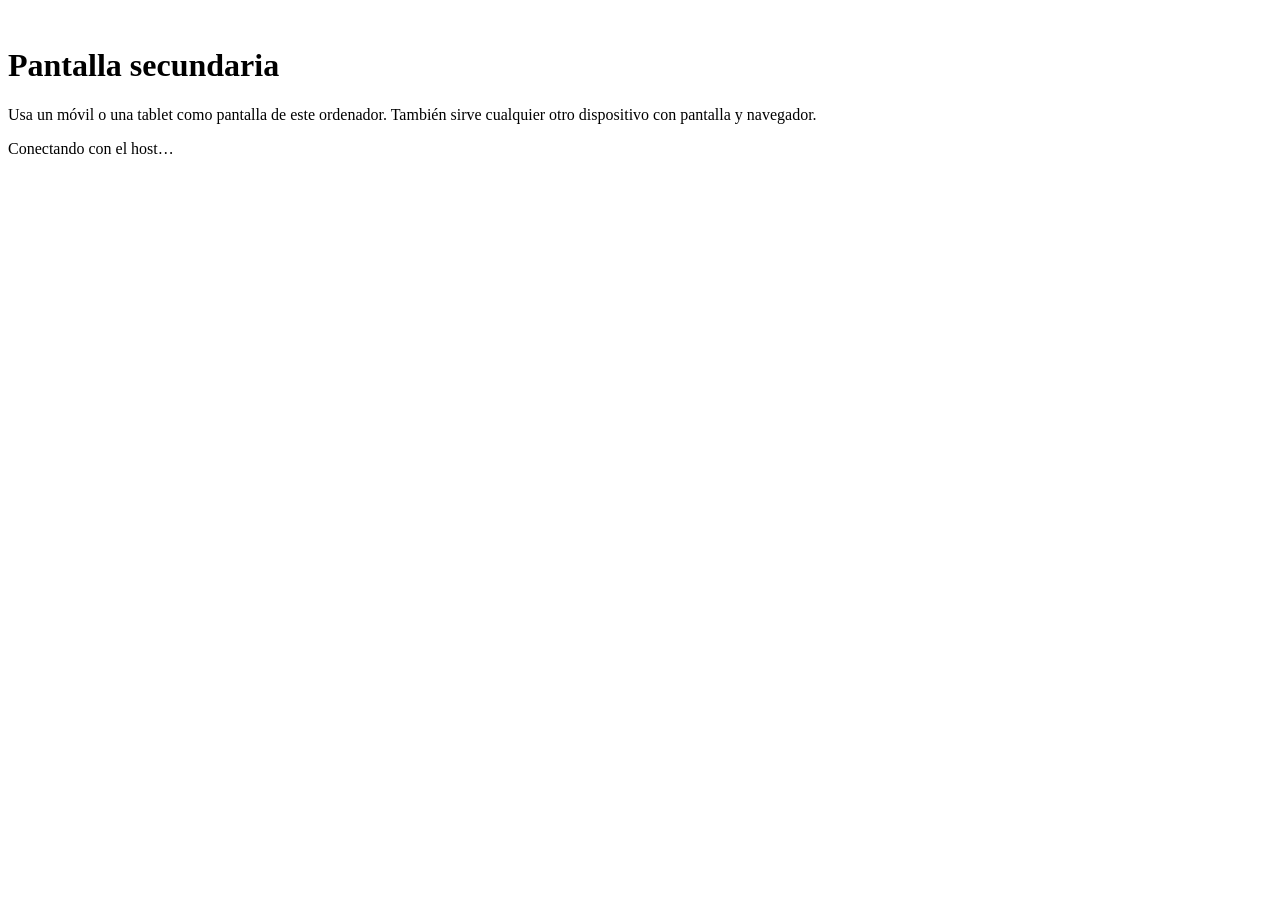
==== web/panel.html @ c370b42c "Panel de control en el ordenador, emparejamiento por QR y seguridad Panel (web/panel.*, solo desde e" ====
<!doctype html>
<html lang="es">
<head>
  <meta charset="utf-8">
  <meta name="viewport" content="width=device-width, initial-scale=1">
  <title>Pantalla secundaria</title>
  <link rel="icon" href="/icon.svg" type="image/svg+xml">
  <link rel="stylesheet" href="/panel.css">
</head>
<body>
  <header class="top">
    <div class="brand">
      <img src="/icon.svg" alt="">
      <div>
        <h1>Pantalla secundaria</h1>
        <p>Usa un móvil o una tablet como pantalla de este ordenador. También sirve cualquier otro dispositivo con pantalla y navegador.</p>
      </div>
    </div>
    <div class="top-right">
      <div id="status" class="pill" data-kind="wait">
        <span class="dot"></span><span id="status-text">Conectando con el host…</span>
      </div>
      <button type="button" id="btn-off" class="btn danger power" hidden>
        <svg viewBox="0 0 24 24" aria-hidden="true"><path d="M12 3v8"/><path d="M6.3 6.8a8 8 0 1 0 11.4 0"/></svg>
        <span>Apagar</span>
      </button>
    </div>
  </header>

  <!-- Apagada: solo el botón de encendido -->
  <section id="power-screen" class="power-screen" hidden>
    <button type="button" id="btn-on" class="power-btn" aria-describedby="power-sub">
      <svg viewBox="0 0 24 24" aria-hidden="true"><path d="M12 3v8"/><path d="M6.3 6.8a8 8 0 1 0 11.4 0"/></svg>
      <span class="sr-only">Encender</span>
    </button>
    <h2 id="power-title">Encender</h2>
    <p class="power-sub">
      <svg viewBox="0 0 24 24" aria-hidden="true"><path d="M2.5 9a14 14 0 0 1 19 0"/><path d="M5.5 12.5a9.5 9.5 0 0 1 13 0"/><path d="M8.7 16a5 5 0 0 1 6.6 0"/><circle cx="12" cy="19.4" r="1.2"/></svg>
      <span id="power-sub">Empareja el dispositivo de forma inalámbrica</span>
    </p>
    <p id="power-summary" class="power-summary"></p>

    <div class="or" aria-hidden="true">o</div>
    <button type="button" class="alt-connect" disabled aria-describedby="cable-note">
      <svg viewBox="0 0 24 24" aria-hidden="true"><path d="M9 2v5M15 2v5"/><path d="M7 7h10v4a5 5 0 0 1-10 0z"/><path d="M12 16v6"/></svg>
      <span><strong>Conectar por cable <span class="badge">Próximamente</span></strong>
        <small id="cable-note">Por USB: sin depender de ninguna red y con la mínima latencia</small></span>
    </button>
  </section>

  <main class="layout" id="main" hidden>
    <!-- 1. Conectar -->
    <section class="card" aria-labelledby="h-connect">
      <h2 id="h-connect"><span class="step">1</span>Conectar un dispositivo</h2>

      <div class="seg" id="network" role="radiogroup" aria-label="Red">
        <button type="button" role="radio" data-value="local">
          <strong>Red del ordenador</strong><small>La Wi-Fi o el cable a los que ya está conectado</small>
        </button>
        <button type="button" role="radio" data-value="own">
          <strong>Red propia</strong><small>El ordenador crea su propia Wi-Fi, sin router</small>
        </button>
      </div>

      <div id="net-apply" class="apply-row" hidden>
        <span id="net-apply-text"></span>
        <button type="button" class="btn small" id="net-cancel">Cancelar</button>
        <button type="button" class="btn small primary" id="net-apply-btn">Aplicar</button>
      </div>

      <p id="net-warning" class="note warn" hidden></p>

      <div class="qrs">
        <figure id="qr-wifi-box" hidden>
          <img id="qr-wifi" alt="Código QR para unirse a la red Wi-Fi" width="190" height="190">
          <figcaption><b>Paso 1.</b> Escanéalo con la cámara para unirte a la red <span id="qr-ssid"></span></figcaption>
        </figure>
        <figure id="qr-url-box">
          <img id="qr-url" alt="Código QR para abrir la pantalla" width="190" height="190">
          <figcaption id="qr-url-caption"></figcaption>
        </figure>
        <div id="qr-empty" class="qr-empty" hidden>Esperando a que haya red…</div>
      </div>

      <dl class="kv" id="net-kv"></dl>

      <details class="help">
        <summary>¿Primera vez con este dispositivo?</summary>
        <p>El navegador avisará de que la conexión no es privada: toca <b>Configuración avanzada → Acceder</b>.
          Para no volver a verlo, instala el certificado del ordenador desde <a id="setup-link" href="#" target="_blank" rel="noopener"></a>:</p>
        <ul>
          <li><b>Android:</b> Ajustes → Seguridad → Más ajustes de seguridad → Instalar desde almacenamiento → Certificado de CA.</li>
          <li><b>iPad / iPhone:</b> Ajustes → Perfil descargado → Instalar; después General → Información → Ajustes de confianza de certificados.</li>
        </ul>
        <p>Si el dispositivo tenía el certificado de una versión anterior («Pantalla PoC CA…»), bórralo: la página de instalación explica cómo.</p>
        <p>Huella del certificado, para comprobarla en el dispositivo:<br><code id="ca-fp" class="fp">—</code></p>
      </details>
    </section>

    <!-- 2. Pantalla -->
    <section class="card" aria-labelledby="h-display">
      <h2 id="h-display"><span class="step">2</span>Pantalla</h2>

      <div class="seg" data-pref="mode" role="radiogroup" aria-label="Modo">
        <button type="button" role="radio" data-value="extend">
          <strong>Pantalla adicional</strong><small>Amplía el escritorio</small>
        </button>
        <button type="button" role="radio" data-value="mirror">
          <strong>Espejo</strong><small>Muestra lo mismo que un monitor</small>
        </button>
      </div>

      <div id="extend-opts">
        <p class="label">¿Dónde tienes el dispositivo respecto a este ordenador?</p>
        <div class="side-picker" data-pref="side" role="radiogroup" aria-label="Posición del dispositivo">
          <button type="button" role="radio" data-value="top" class="s-top">Encima</button>
          <button type="button" role="radio" data-value="left" class="s-left">Izquierda</button>
          <div class="s-center" aria-hidden="true"><div class="laptop"><div></div></div><span>Este ordenador</span></div>
          <button type="button" role="radio" data-value="right" class="s-right">Derecha</button>
          <button type="button" role="radio" data-value="bottom" class="s-bottom">Debajo</button>
        </div>
        <p class="hint">El ratón pasará de una pantalla a otra por ese lado.</p>
        <p id="vdd-missing" class="note warn" hidden>Para la pantalla adicional hace falta el driver Parsec VDD
          (<a href="https://builds.parsec.app/vdd/parsec-vdd-0.41.0.0.exe" target="_blank" rel="noopener">descargar</a>).
          Mientras tanto se usará el modo espejo.</p>
      </div>

      <div id="mirror-opts" hidden>
        <label class="field">Monitor que se duplica
          <select data-pref="monitor" id="monitor"></select>
        </label>
      </div>

      <div class="switch-row">
        <div>
          <strong>Pantalla completa en el dispositivo</strong>
          <small>Oculta las barras del navegador. El dispositivo pedirá un toque para activarla.</small>
        </div>
        <label class="switch"><input type="checkbox" data-pref="fullscreen" aria-label="Pantalla completa"><span></span></label>
      </div>

      <h3>Otros ajustes</h3>
      <div class="fields">
        <label class="field">Fotogramas
          <select data-pref="fps">
            <option value="0">Automático</option>
            <option value="30">30 fps</option>
            <option value="60">60 fps</option>
            <option value="90">90 fps</option>
            <option value="120">120 fps</option>
          </select>
        </label>
        <label class="field">Calidad
          <select data-pref="bitrate">
            <option value="10">Ahorro · 10 Mbps</option>
            <option value="20">Normal · 20 Mbps</option>
            <option value="35">Alta · 35 Mbps</option>
            <option value="50">Máxima · 50 Mbps</option>
          </select>
        </label>
        <label class="field">Resolución
          <select data-pref="scale">
            <option value="1">La del dispositivo</option>
            <option value="0.75">75 % · texto más grande</option>
            <option value="0.5">50 % · texto mucho más grande</option>
          </select>
        </label>
      </div>

      <div class="switch-row">
        <div>
          <strong>Estadísticas en el dispositivo</strong>
          <small>Fotogramas y latencias encima de la imagen</small>
        </div>
        <label class="switch"><input type="checkbox" data-pref="stats" aria-label="Estadísticas en el dispositivo"><span></span></label>
      </div>
      <div class="switch-row">
        <div>
          <strong>Medir latencia total</strong>
          <small>Necesita la sonda visible en la pantalla que se envía al dispositivo</small>
        </div>
        <div class="inline">
          <button type="button" class="btn small" data-action="openProbe">Abrir sonda</button>
          <label class="switch"><input type="checkbox" data-pref="measure" aria-label="Medir latencia total"><span></span></label>
        </div>
      </div>
    </section>

    <!-- Información -->
    <section class="card wide" aria-labelledby="h-info">
      <h2 id="h-info">Información de la conexión</h2>
      <div id="no-device" class="empty">Ningún dispositivo conectado. Escanea el código QR con el móvil o la tablet.</div>
      <div id="device-info" hidden>
        <div class="tiles">
          <div class="tile" id="t-e2e"><span>Latencia total</span><b>—</b><small></small></div>
          <div class="tile" id="t-net"><span>Red</span><b>—</b><small></small></div>
          <div class="tile" id="t-rtt"><span>Ida y vuelta</span><b>—</b><small></small></div>
          <div class="tile" id="t-dec"><span>Decodificación</span><b>—</b><small></small></div>
          <div class="tile" id="t-enc"><span>Captura → codificado</span><b>—</b><small></small></div>
          <div class="tile" id="t-fps"><span>Fotogramas</span><b>—</b><small></small></div>
          <div class="tile" id="t-mbps"><span>Velocidad</span><b>—</b><small></small></div>
          <div class="tile" id="t-drop"><span>Descartados</span><b>—</b><small></small></div>
        </div>
        <dl class="kv cols" id="info-kv"></dl>
        <div id="exact-box" class="note" hidden>
          <span id="exact-text"></span>
          <button type="button" class="btn small primary" data-action="registerResolution">Registrar resolución exacta</button>
        </div>
      </div>
      <div class="actions">
        <span class="code">Código de emparejamiento: <b id="code">—</b></span>
        <span class="spacer"></span>
        <button type="button" class="btn" data-action="newCode">Cambiar código</button>
        <button type="button" class="btn danger" data-action="disconnect" id="btn-disconnect">Desconectar dispositivo</button>
      </div>
    </section>
  </main>

  <div id="toast" role="status" hidden></div>
  <script type="module" src="/panel.js"></script>
</body>
</html>
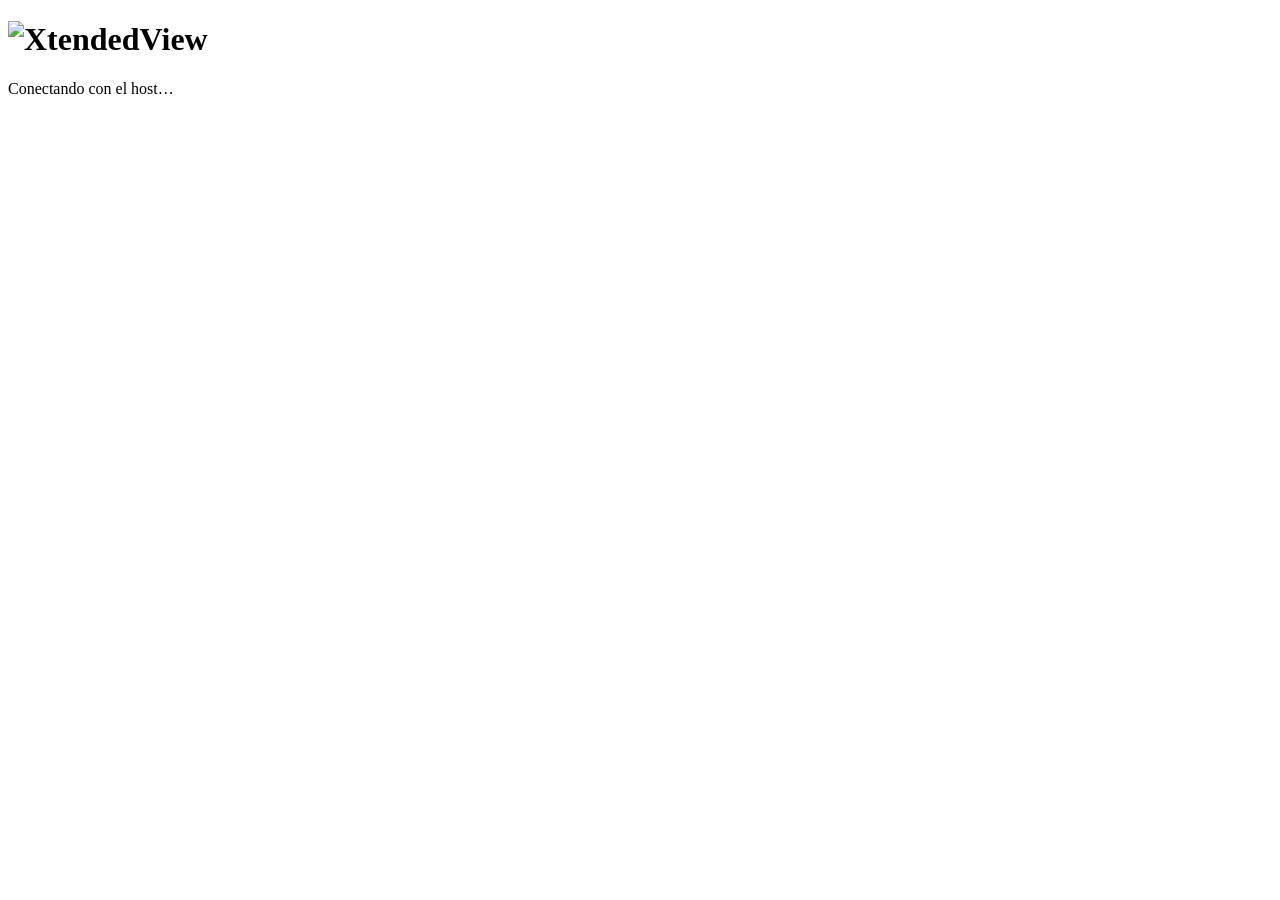
==== commit 2951dcab: "XtendedView: varios dispositivos, aceptar conexiones, cable USB e icono Nombre e imagen: - El proyec" ====
--- a/web/panel.html
+++ b/web/panel.html
@@ -3,19 +3,19 @@
 <head>
   <meta charset="utf-8">
   <meta name="viewport" content="width=device-width, initial-scale=1">
-  <title>Pantalla secundaria</title>
-  <link rel="icon" href="/icon.svg" type="image/svg+xml">
+  <title>XtendedView</title>
+  <link rel="icon" href="/favicon.ico" sizes="any">
+  <link rel="icon" href="/icon-192.png" type="image/png" sizes="192x192">
   <link rel="stylesheet" href="/panel.css">
 </head>
 <body>
   <header class="top">
-    <div class="brand">
-      <img src="/icon.svg" alt="">
-      <div>
-        <h1>Pantalla secundaria</h1>
-        <p>Usa un móvil o una tablet como pantalla de este ordenador. También sirve cualquier otro dispositivo con pantalla y navegador.</p>
-      </div>
-    </div>
+    <h1 class="brand">
+      <picture>
+        <source srcset="/logo-tema-oscuro.png" media="(prefers-color-scheme: dark)">
+        <img src="/logo-tema-claro.png" alt="XtendedView">
+      </picture>
+    </h1>
     <div class="top-right">
       <div id="status" class="pill" data-kind="wait">
         <span class="dot"></span><span id="status-text">Conectando con el host…</span>
@@ -27,194 +27,238 @@
     </div>
   </header>
 
-  <!-- Apagada: solo el botón de encendido -->
+  <!-- Apagada: se elige cómo conectar y eso la enciende -->
   <section id="power-screen" class="power-screen" hidden>
-    <button type="button" id="btn-on" class="power-btn" aria-describedby="power-sub">
-      <svg viewBox="0 0 24 24" aria-hidden="true"><path d="M12 3v8"/><path d="M6.3 6.8a8 8 0 1 0 11.4 0"/></svg>
-      <span class="sr-only">Encender</span>
-    </button>
-    <h2 id="power-title">Encender</h2>
-    <p class="power-sub">
-      <svg viewBox="0 0 24 24" aria-hidden="true"><path d="M2.5 9a14 14 0 0 1 19 0"/><path d="M5.5 12.5a9.5 9.5 0 0 1 13 0"/><path d="M8.7 16a5 5 0 0 1 6.6 0"/><circle cx="12" cy="19.4" r="1.2"/></svg>
-      <span id="power-sub">Empareja el dispositivo de forma inalámbrica</span>
-    </p>
+    <h2 class="start-title">¿Cómo quieres conectar el dispositivo?</h2>
+    <p class="start-sub">Elige una opción para empezar. Podrás cambiarla después desde el panel.</p>
+    <div class="connect-options" role="group" aria-label="Formas de conectar">
+      <button type="button" class="connect-card" data-network="local">
+        <span class="last-tag" hidden>Última vez</span>
+        <svg viewBox="0 0 24 24" aria-hidden="true"><path d="M2.5 9a14 14 0 0 1 19 0"/><path d="M5.5 12.5a9.5 9.5 0 0 1 13 0"/><path d="M8.7 16a5 5 0 0 1 6.6 0"/><circle class="dot" cx="12" cy="19.4" r="1.2"/></svg>
+        <strong>Red del ordenador</strong>
+        <small data-text="La Wi-Fi o la red a la que ya está conectado este ordenador">La Wi-Fi o la red a la que ya está conectado este ordenador</small>
+      </button>
+      <button type="button" class="connect-card" data-network="own">
+        <span class="last-tag" hidden>Última vez</span>
+        <svg viewBox="0 0 24 24" aria-hidden="true"><circle class="dot" cx="12" cy="12" r="2"/><path d="M8.5 15.5a5 5 0 0 1 0-7"/><path d="M15.5 8.5a5 5 0 0 1 0 7"/><path d="M5.6 18.4a9 9 0 0 1 0-12.8"/><path d="M18.4 5.6a9 9 0 0 1 0 12.8"/></svg>
+        <strong>Red propia</strong>
+        <small data-text="El ordenador crea su propia Wi-Fi, sin router ni internet">El ordenador crea su propia Wi-Fi, sin router ni internet</small>
+      </button>
+      <button type="button" class="connect-card" data-network="cable">
+        <span class="last-tag" hidden>Última vez</span>
+        <svg viewBox="0 0 24 24" aria-hidden="true"><path d="M9 2v5M15 2v5"/><path d="M7 7h10v4a5 5 0 0 1-10 0z"/><path d="M12 16v6"/></svg>
+        <strong>Cable USB <span class="badge">Experimental</span></strong>
+        <small data-text="Android con módem USB: la mínima latencia">Android con módem USB: la mínima latencia</small>
+      </button>
+    </div>
     <p id="power-summary" class="power-summary"></p>
-
-    <div class="or" aria-hidden="true">o</div>
-    <button type="button" class="alt-connect" disabled aria-describedby="cable-note">
-      <svg viewBox="0 0 24 24" aria-hidden="true"><path d="M9 2v5M15 2v5"/><path d="M7 7h10v4a5 5 0 0 1-10 0z"/><path d="M12 16v6"/></svg>
-      <span><strong>Conectar por cable <span class="badge">Próximamente</span></strong>
-        <small id="cable-note">Por USB: sin depender de ninguna red y con la mínima latencia</small></span>
-    </button>
   </section>
 
-  <main class="layout" id="main" hidden>
-    <!-- 1. Conectar -->
-    <section class="card" aria-labelledby="h-connect">
-      <h2 id="h-connect"><span class="step">1</span>Conectar un dispositivo</h2>
-
-      <div class="seg" id="network" role="radiogroup" aria-label="Red">
-        <button type="button" role="radio" data-value="local">
-          <strong>Red del ordenador</strong><small>La Wi-Fi o el cable a los que ya está conectado</small>
-        </button>
-        <button type="button" role="radio" data-value="own">
-          <strong>Red propia</strong><small>El ordenador crea su propia Wi-Fi, sin router</small>
-        </button>
-      </div>
-
-      <div id="net-apply" class="apply-row" hidden>
-        <span id="net-apply-text"></span>
-        <button type="button" class="btn small" id="net-cancel">Cancelar</button>
-        <button type="button" class="btn small primary" id="net-apply-btn">Aplicar</button>
-      </div>
-
-      <p id="net-warning" class="note warn" hidden></p>
-
-      <div class="qrs">
-        <figure id="qr-wifi-box" hidden>
-          <img id="qr-wifi" alt="Código QR para unirse a la red Wi-Fi" width="190" height="190">
-          <figcaption><b>Paso 1.</b> Escanéalo con la cámara para unirte a la red <span id="qr-ssid"></span></figcaption>
-        </figure>
-        <figure id="qr-url-box">
-          <img id="qr-url" alt="Código QR para abrir la pantalla" width="190" height="190">
-          <figcaption id="qr-url-caption"></figcaption>
-        </figure>
-        <div id="qr-empty" class="qr-empty" hidden>Esperando a que haya red…</div>
-      </div>
-
-      <dl class="kv" id="net-kv"></dl>
-
-      <details class="help">
-        <summary>¿Primera vez con este dispositivo?</summary>
-        <p>El navegador avisará de que la conexión no es privada: toca <b>Configuración avanzada → Acceder</b>.
-          Para no volver a verlo, instala el certificado del ordenador desde <a id="setup-link" href="#" target="_blank" rel="noopener"></a>:</p>
-        <ul>
-          <li><b>Android:</b> Ajustes → Seguridad → Más ajustes de seguridad → Instalar desde almacenamiento → Certificado de CA.</li>
-          <li><b>iPad / iPhone:</b> Ajustes → Perfil descargado → Instalar; después General → Información → Ajustes de confianza de certificados.</li>
-        </ul>
-        <p>Si el dispositivo tenía el certificado de una versión anterior («Pantalla PoC CA…»), bórralo: la página de instalación explica cómo.</p>
-        <p>Huella del certificado, para comprobarla en el dispositivo:<br><code id="ca-fp" class="fp">—</code></p>
-      </details>
-    </section>
-
-    <!-- 2. Pantalla -->
-    <section class="card" aria-labelledby="h-display">
-      <h2 id="h-display"><span class="step">2</span>Pantalla</h2>
-
-      <div class="seg" data-pref="mode" role="radiogroup" aria-label="Modo">
-        <button type="button" role="radio" data-value="extend">
-          <strong>Pantalla adicional</strong><small>Amplía el escritorio</small>
-        </button>
-        <button type="button" role="radio" data-value="mirror">
-          <strong>Espejo</strong><small>Muestra lo mismo que un monitor</small>
-        </button>
-      </div>
-
-      <div id="extend-opts">
-        <p class="label">¿Dónde tienes el dispositivo respecto a este ordenador?</p>
-        <div class="side-picker" data-pref="side" role="radiogroup" aria-label="Posición del dispositivo">
-          <button type="button" role="radio" data-value="top" class="s-top">Encima</button>
-          <button type="button" role="radio" data-value="left" class="s-left">Izquierda</button>
-          <div class="s-center" aria-hidden="true"><div class="laptop"><div></div></div><span>Este ordenador</span></div>
-          <button type="button" role="radio" data-value="right" class="s-right">Derecha</button>
-          <button type="button" role="radio" data-value="bottom" class="s-bottom">Debajo</button>
-        </div>
-        <p class="hint">El ratón pasará de una pantalla a otra por ese lado.</p>
+  <main id="main" hidden>
+    <!-- Dispositivos esperando a que los aceptes -->
+    <section id="pending" class="pending" aria-live="assertive" hidden></section>
+
+    <div class="layout">
+      <!-- Conexiones -->
+      <section class="card" aria-labelledby="h-connect">
+        <h2 id="h-connect">Conexiones</h2>
+        <div class="tabs" role="tablist" aria-label="Conexiones">
+          <button type="button" role="tab" data-conn="local"><span class="dot"></span>Red del ordenador</button>
+          <button type="button" role="tab" data-conn="own"><span class="dot"></span>Red propia</button>
+          <button type="button" role="tab" data-conn="cable"><span class="dot"></span>Cable USB <span class="badge">Experimental</span></button>
+        </div>
+
+        <!-- Red del ordenador -->
+        <div class="conn" data-conn-panel="local" role="tabpanel">
+          <div class="conn-head">
+            <p>La Wi-Fi o la red a la que ya está conectado este ordenador.</p>
+            <button type="button" class="btn small" data-toggle-conn="local"></button>
+          </div>
+          <p class="note warn" data-warn hidden></p>
+          <div class="qrs" data-qrs>
+            <figure><img data-qr="url-local" alt="Código QR para abrir la pantalla" width="190" height="190">
+              <figcaption><b>Escanéalo con la cámara</b> para abrir la pantalla en el navegador</figcaption></figure>
+          </div>
+          <dl class="kv" data-kv></dl>
+        </div>
+
+        <!-- Red propia -->
+        <div class="conn" data-conn-panel="own" role="tabpanel" hidden>
+          <div class="conn-head">
+            <p>El ordenador crea su propia Wi-Fi, sin router ni internet.</p>
+            <button type="button" class="btn small" data-toggle-conn="own"></button>
+          </div>
+          <p class="note warn" data-warn hidden></p>
+          <div class="qrs" data-qrs>
+            <figure><img data-qr="wifi" alt="Código QR para unirse a la red Wi-Fi" width="190" height="190">
+              <figcaption><b>Paso 1.</b> Escanéalo para unirte a la red <span data-ssid></span></figcaption></figure>
+            <figure><img data-qr="url-own" alt="Código QR para abrir la pantalla" width="190" height="190">
+              <figcaption><b>Paso 2.</b> Escanéalo para abrir la pantalla en el navegador</figcaption></figure>
+          </div>
+          <dl class="kv" data-kv></dl>
+        </div>
+
+        <!-- Cable -->
+        <div class="conn" data-conn-panel="cable" role="tabpanel" hidden>
+          <div class="conn-head">
+            <p>Android con módem USB: la mínima latencia y sin depender de ninguna red.</p>
+            <button type="button" class="btn small" data-toggle-conn="cable"></button>
+          </div>
+          <div class="cable-help" data-cable-help hidden>
+            <p class="cable-wait"><span class="spinner" aria-hidden="true"></span>Esperando el cable…</p>
+            <ol>
+              <li>Conecta el móvil al ordenador con un cable USB que sirva para datos (no solo para cargar).</li>
+              <li>En el móvil, activa el <b>módem USB</b>: Ajustes → Conexiones → Conexión compartida y Módem →
+                <b>Módem USB</b> (en otros Android, «Compartir conexión por USB» o «Anclaje de USB»).</li>
+              <li>En cuanto el ordenador lo detecte, aquí aparecerá el código QR para abrir la pantalla.</li>
+            </ol>
+            <p class="hint-left">iPad u otro ordenador: también sirve un adaptador USB-C a Ethernet con un cable de red
+              directo a este ordenador.</p>
+          </div>
+          <p class="note" data-route hidden>
+            <span data-route-text></span>
+            <button type="button" class="btn small" data-action="fixCableRoute" data-route-fix>Usar la Wi-Fi para internet</button>
+          </p>
+          <div class="qrs" data-qrs>
+            <figure><img data-qr="url-cable" alt="Código QR para abrir la pantalla" width="190" height="190">
+              <figcaption><b>Escanéalo con el móvil</b> para abrir la pantalla en el navegador</figcaption></figure>
+          </div>
+          <dl class="kv" data-kv></dl>
+        </div>
+
+        <p id="cable-offer" class="note" hidden>
+          <span>Hay un móvil conectado por cable (<b id="cable-offer-name"></b>). Por cable tendrás menos latencia y sin tirones.</span>
+          <button type="button" class="btn small primary" data-toggle-on="cable">Activar el cable</button>
+        </p>
+
+        <details class="help">
+          <summary>¿Primera vez con este dispositivo?</summary>
+          <p>El navegador avisará de que la conexión no es privada: toca <b>Configuración avanzada → Acceder</b>.
+            Para no volver a verlo, instala el certificado del ordenador desde <a id="setup-link" href="#" target="_blank" rel="noopener"></a>:</p>
+          <ul>
+            <li><b>Android:</b> Ajustes → Seguridad → Más ajustes de seguridad → Instalar desde almacenamiento → Certificado de CA.</li>
+            <li><b>iPad / iPhone:</b> Ajustes → Perfil descargado → Instalar; después General → Información → Ajustes de confianza de certificados.</li>
+          </ul>
+          <p>Si el dispositivo tenía el certificado de una versión anterior («Pantalla PoC CA…» o «Pantalla secundaria - CA local…»), bórralo: la página de instalación explica cómo.</p>
+          <p>Huella del certificado, para comprobarla en el dispositivo:<br><code id="ca-fp" class="fp">—</code></p>
+        </details>
+      </section>
+
+      <!-- General -->
+      <section class="card" aria-labelledby="h-general">
+        <h2 id="h-general">General</h2>
+        <dl class="kv">
+          <dt>Código de emparejamiento</dt><dd class="code"><b id="code">—</b></dd>
+          <dt>Dispositivos</dt><dd id="device-count">—</dd>
+        </dl>
+        <p class="hint-left">Cada dispositivo que se conecta tiene que aceptarse aquí. Los ya aceptados no vuelven a preguntar
+          hasta que apagues.</p>
+        <div class="switch-row">
+          <div>
+            <strong>Medir latencia total</strong>
+            <small>En todos los dispositivos. Necesita la sonda visible en la pantalla que reciben.</small>
+          </div>
+          <div class="inline">
+            <button type="button" class="btn small" data-action="openProbe">Abrir sonda</button>
+            <label class="switch"><input type="checkbox" id="measure" aria-label="Medir latencia total"><span></span></label>
+          </div>
+        </div>
         <p id="vdd-missing" class="note warn" hidden>Para la pantalla adicional hace falta el driver Parsec VDD
           (<a href="https://builds.parsec.app/vdd/parsec-vdd-0.41.0.0.exe" target="_blank" rel="noopener">descargar</a>).
           Mientras tanto se usará el modo espejo.</p>
-      </div>
-
-      <div id="mirror-opts" hidden>
-        <label class="field">Monitor que se duplica
-          <select data-pref="monitor" id="monitor"></select>
-        </label>
-      </div>
-
-      <div class="switch-row">
-        <div>
-          <strong>Pantalla completa en el dispositivo</strong>
-          <small>Oculta las barras del navegador. El dispositivo pedirá un toque para activarla.</small>
-        </div>
-        <label class="switch"><input type="checkbox" data-pref="fullscreen" aria-label="Pantalla completa"><span></span></label>
-      </div>
-
-      <h3>Otros ajustes</h3>
-      <div class="fields">
-        <label class="field">Fotogramas
-          <select data-pref="fps">
-            <option value="0">Automático</option>
-            <option value="30">30 fps</option>
-            <option value="60">60 fps</option>
-            <option value="90">90 fps</option>
-            <option value="120">120 fps</option>
-          </select>
-        </label>
-        <label class="field">Calidad
-          <select data-pref="bitrate">
-            <option value="10">Ahorro · 10 Mbps</option>
-            <option value="20">Normal · 20 Mbps</option>
-            <option value="35">Alta · 35 Mbps</option>
-            <option value="50">Máxima · 50 Mbps</option>
-          </select>
-        </label>
-        <label class="field">Resolución
-          <select data-pref="scale">
-            <option value="1">La del dispositivo</option>
-            <option value="0.75">75 % · texto más grande</option>
-            <option value="0.5">50 % · texto mucho más grande</option>
-          </select>
-        </label>
-      </div>
-
-      <div class="switch-row">
-        <div>
-          <strong>Estadísticas en el dispositivo</strong>
-          <small>Fotogramas y latencias encima de la imagen</small>
-        </div>
-        <label class="switch"><input type="checkbox" data-pref="stats" aria-label="Estadísticas en el dispositivo"><span></span></label>
-      </div>
-      <div class="switch-row">
-        <div>
-          <strong>Medir latencia total</strong>
-          <small>Necesita la sonda visible en la pantalla que se envía al dispositivo</small>
-        </div>
-        <div class="inline">
-          <button type="button" class="btn small" data-action="openProbe">Abrir sonda</button>
-          <label class="switch"><input type="checkbox" data-pref="measure" aria-label="Medir latencia total"><span></span></label>
-        </div>
-      </div>
-    </section>
-
-    <!-- Información -->
-    <section class="card wide" aria-labelledby="h-info">
-      <h2 id="h-info">Información de la conexión</h2>
-      <div id="no-device" class="empty">Ningún dispositivo conectado. Escanea el código QR con el móvil o la tablet.</div>
-      <div id="device-info" hidden>
-        <div class="tiles">
-          <div class="tile" id="t-e2e"><span>Latencia total</span><b>—</b><small></small></div>
-          <div class="tile" id="t-net"><span>Red</span><b>—</b><small></small></div>
-          <div class="tile" id="t-rtt"><span>Ida y vuelta</span><b>—</b><small></small></div>
-          <div class="tile" id="t-dec"><span>Decodificación</span><b>—</b><small></small></div>
-          <div class="tile" id="t-enc"><span>Captura → codificado</span><b>—</b><small></small></div>
-          <div class="tile" id="t-fps"><span>Fotogramas</span><b>—</b><small></small></div>
-          <div class="tile" id="t-mbps"><span>Velocidad</span><b>—</b><small></small></div>
-          <div class="tile" id="t-drop"><span>Descartados</span><b>—</b><small></small></div>
-        </div>
-        <dl class="kv cols" id="info-kv"></dl>
-        <div id="exact-box" class="note" hidden>
-          <span id="exact-text"></span>
-          <button type="button" class="btn small primary" data-action="registerResolution">Registrar resolución exacta</button>
-        </div>
-      </div>
-      <div class="actions">
-        <span class="code">Código de emparejamiento: <b id="code">—</b></span>
-        <span class="spacer"></span>
-        <button type="button" class="btn" data-action="newCode">Cambiar código</button>
-        <button type="button" class="btn danger" data-action="disconnect" id="btn-disconnect">Desconectar dispositivo</button>
-      </div>
+        <div class="actions">
+          <span class="spacer"></span>
+          <button type="button" class="btn" data-action="newCode">Cambiar código</button>
+        </div>
+      </section>
+    </div>
+
+    <!-- Dispositivos conectados -->
+    <section class="devices" aria-labelledby="h-devices">
+      <h2 id="h-devices" class="devices-title">Dispositivos conectados</h2>
+      <div id="no-device" class="card empty">Ningún dispositivo conectado. Escanea el código QR con el móvil, la tablet u otro
+        dispositivo con navegador: cada uno se configura por separado.</div>
+      <div id="device-list"></div>
     </section>
   </main>
+
+  <template id="device-template">
+    <article class="card device">
+      <header class="device-head">
+        <div>
+          <h3 data-f="name"></h3>
+          <p data-f="sub"></p>
+        </div>
+        <button type="button" class="btn small danger" data-act="disconnect">Desconectar</button>
+      </header>
+      <div class="device-body">
+        <div class="device-settings">
+          <div class="seg" role="radiogroup" aria-label="Modo">
+            <button type="button" role="radio" data-dkey="mode" data-value="extend"><strong>Pantalla adicional</strong><small>Amplía el escritorio</small></button>
+            <button type="button" role="radio" data-dkey="mode" data-value="mirror"><strong>Espejo</strong><small>Lo mismo que un monitor</small></button>
+          </div>
+          <div data-f="extend">
+            <p class="label">¿Dónde está este dispositivo respecto al ordenador?</p>
+            <div class="side-picker" role="radiogroup" aria-label="Posición del dispositivo">
+              <button type="button" role="radio" data-dkey="side" data-value="top" class="s-top">Encima</button>
+              <button type="button" role="radio" data-dkey="side" data-value="left" class="s-left">Izquierda</button>
+              <div class="s-center" aria-hidden="true"><div class="laptop"><div></div></div><span>Este ordenador</span></div>
+              <button type="button" role="radio" data-dkey="side" data-value="right" class="s-right">Derecha</button>
+              <button type="button" role="radio" data-dkey="side" data-value="bottom" class="s-bottom">Debajo</button>
+            </div>
+          </div>
+          <div data-f="mirror" hidden>
+            <label class="field">Monitor que se duplica <select data-dkey="monitor"></select></label>
+          </div>
+          <div class="fields">
+            <label class="field">Fotogramas
+              <select data-dkey="fps">
+                <option value="0">Automático</option><option value="30">30 fps</option><option value="60">60 fps</option>
+                <option value="90">90 fps</option><option value="120">120 fps</option>
+              </select>
+            </label>
+            <label class="field">Calidad
+              <select data-dkey="bitrate">
+                <option value="10">Ahorro · 10 Mbps</option><option value="20">Normal · 20 Mbps</option>
+                <option value="35">Alta · 35 Mbps</option><option value="50">Máxima · 50 Mbps</option>
+              </select>
+            </label>
+            <label class="field">Resolución
+              <select data-dkey="scale">
+                <option value="1">La del dispositivo</option><option value="0.75">75 % · texto más grande</option>
+                <option value="0.5">50 % · texto mucho más grande</option>
+              </select>
+            </label>
+          </div>
+          <div class="switch-row">
+            <div><strong>Pantalla completa</strong><small>El dispositivo pedirá un toque para activarla</small></div>
+            <label class="switch"><input type="checkbox" data-dkey="fullscreen" aria-label="Pantalla completa"><span></span></label>
+          </div>
+          <div class="switch-row">
+            <div><strong>Estadísticas</strong><small>Fotogramas y latencias encima de la imagen</small></div>
+            <label class="switch"><input type="checkbox" data-dkey="stats" aria-label="Estadísticas"><span></span></label>
+          </div>
+        </div>
+        <div class="device-info">
+          <div class="tiles">
+            <div class="tile main" data-t="e2e"><span>Latencia total</span><b>—</b><small></small></div>
+            <div class="tile" data-t="net"><span>Red</span><b>—</b><small></small></div>
+            <div class="tile" data-t="rtt"><span>Ida y vuelta</span><b>—</b><small></small></div>
+            <div class="tile" data-t="dec"><span>Decodificación</span><b>—</b><small></small></div>
+            <div class="tile" data-t="enc"><span>Captura → codificado</span><b>—</b><small></small></div>
+            <div class="tile" data-t="fps"><span>Fotogramas</span><b>—</b><small></small></div>
+            <div class="tile" data-t="mbps"><span>Velocidad</span><b>—</b><small></small></div>
+            <div class="tile" data-t="drop"><span>Descartados</span><b>—</b><small></small></div>
+          </div>
+          <dl class="kv" data-f="kv"></dl>
+          <div class="note" data-f="exact" hidden>
+            <span data-f="exact-text"></span>
+            <button type="button" class="btn small primary" data-act="registerResolution">Registrar resolución exacta</button>
+          </div>
+        </div>
+      </div>
+    </article>
+  </template>
 
   <div id="toast" role="status" hidden></div>
   <script type="module" src="/panel.js"></script>
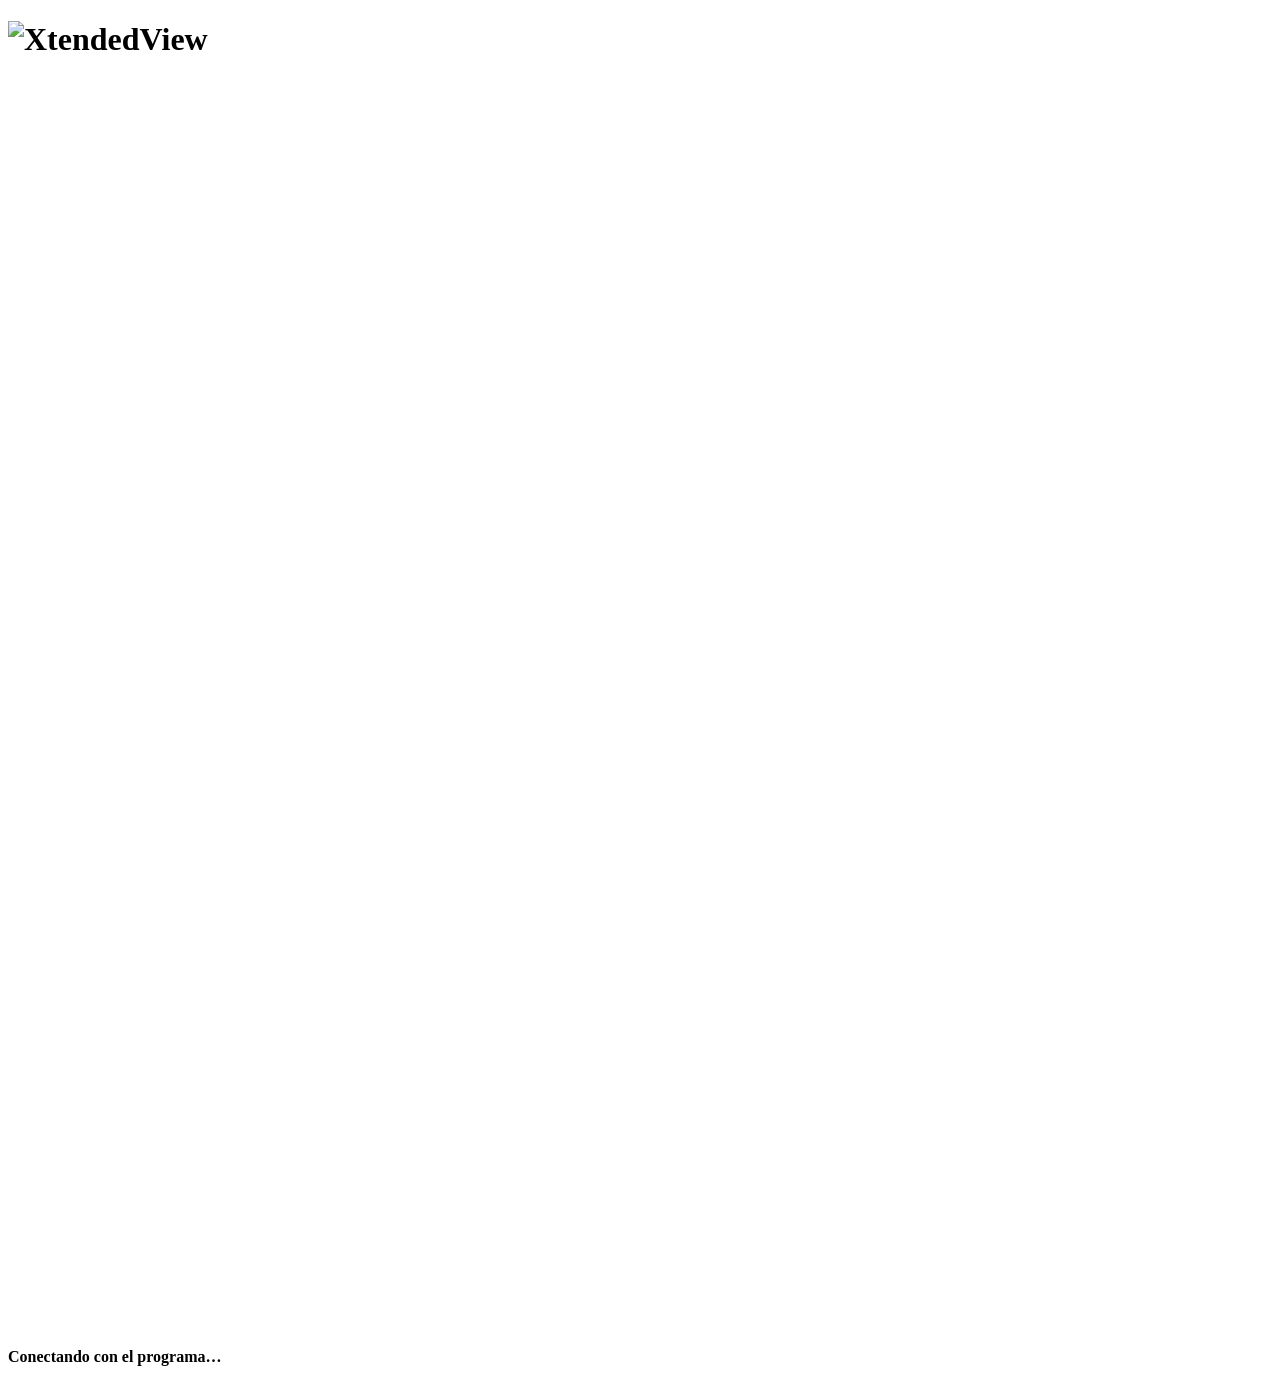
==== commit 50a07e5c: "XtendedView: instalador, panel rediseñado, colocar pantallas y fluidez por Wi-Fi Instalar y usar com" ====
--- a/web/panel.html
+++ b/web/panel.html
@@ -7,131 +7,197 @@
   <link rel="icon" href="/favicon.ico" sizes="any">
   <link rel="icon" href="/icon-192.png" type="image/png" sizes="192x192">
   <link rel="stylesheet" href="/panel.css">
+  <script>
+    // El tema elegido, antes de pintar nada (el panel lo vuelve a poner con el estado).
+    try { const t = localStorage.getItem('theme'); if (t === 'light' || t === 'dark') document.documentElement.dataset.theme = t; } catch {}
+  </script>
 </head>
 <body>
   <header class="top">
-    <h1 class="brand">
-      <picture>
-        <source srcset="/logo-tema-oscuro.png" media="(prefers-color-scheme: dark)">
-        <img src="/logo-tema-claro.png" alt="XtendedView">
-      </picture>
-    </h1>
+    <h1 class="brand"><img id="logo" src="/logo-tema-claro.png" alt="XtendedView"></h1>
     <div class="top-right">
-      <div id="status" class="pill" data-kind="wait">
-        <span class="dot"></span><span id="status-text">Conectando con el host…</span>
+      <div id="status" class="status" data-kind="wait" role="status">
+        <span class="status-icon" aria-hidden="true"><svg viewBox="0 0 24 24"></svg><i class="live"></i></span>
+        <span class="status-text"><b id="status-text">Conectando con el programa…</b><small id="status-sub"></small></span>
       </div>
-      <button type="button" id="btn-off" class="btn danger power" hidden>
+      <button type="button" id="btn-off" class="btn danger" hidden>
         <svg viewBox="0 0 24 24" aria-hidden="true"><path d="M12 3v8"/><path d="M6.3 6.8a8 8 0 1 0 11.4 0"/></svg>
         <span>Apagar</span>
       </button>
     </div>
+    <!-- Dispositivos esperando a que los aceptes: notificaciones bajo la cabecera, visibles estés
+         donde estés del panel. -->
+    <section id="pending" class="pending" aria-live="assertive" hidden></section>
   </header>
 
   <!-- Apagada: se elige cómo conectar y eso la enciende -->
   <section id="power-screen" class="power-screen" hidden>
     <h2 class="start-title">¿Cómo quieres conectar el dispositivo?</h2>
-    <p class="start-sub">Elige una opción para empezar. Podrás cambiarla después desde el panel.</p>
+    <p class="start-sub">Elige una forma de conectar para encender la pantalla. Podrás cambiarla o añadir otras después.</p>
     <div class="connect-options" role="group" aria-label="Formas de conectar">
       <button type="button" class="connect-card" data-network="local">
         <span class="last-tag" hidden>Última vez</span>
-        <svg viewBox="0 0 24 24" aria-hidden="true"><path d="M2.5 9a14 14 0 0 1 19 0"/><path d="M5.5 12.5a9.5 9.5 0 0 1 13 0"/><path d="M8.7 16a5 5 0 0 1 6.6 0"/><circle class="dot" cx="12" cy="19.4" r="1.2"/></svg>
+        <span class="connect-icon"><svg viewBox="0 0 24 24" aria-hidden="true"><path d="M2.5 9a14 14 0 0 1 19 0"/><path d="M5.5 12.5a9.5 9.5 0 0 1 13 0"/><path d="M8.7 16a5 5 0 0 1 6.6 0"/><circle class="fill" cx="12" cy="19.4" r="1.2"/></svg></span>
         <strong>Red del ordenador</strong>
         <small data-text="La Wi-Fi o la red a la que ya está conectado este ordenador">La Wi-Fi o la red a la que ya está conectado este ordenador</small>
       </button>
       <button type="button" class="connect-card" data-network="own">
         <span class="last-tag" hidden>Última vez</span>
-        <svg viewBox="0 0 24 24" aria-hidden="true"><circle class="dot" cx="12" cy="12" r="2"/><path d="M8.5 15.5a5 5 0 0 1 0-7"/><path d="M15.5 8.5a5 5 0 0 1 0 7"/><path d="M5.6 18.4a9 9 0 0 1 0-12.8"/><path d="M18.4 5.6a9 9 0 0 1 0 12.8"/></svg>
+        <span class="connect-icon"><svg viewBox="0 0 24 24" aria-hidden="true"><circle class="fill" cx="12" cy="12" r="2"/><path d="M8.5 15.5a5 5 0 0 1 0-7"/><path d="M15.5 8.5a5 5 0 0 1 0 7"/><path d="M5.6 18.4a9 9 0 0 1 0-12.8"/><path d="M18.4 5.6a9 9 0 0 1 0 12.8"/></svg></span>
         <strong>Red propia</strong>
         <small data-text="El ordenador crea su propia Wi-Fi, sin router ni internet">El ordenador crea su propia Wi-Fi, sin router ni internet</small>
       </button>
       <button type="button" class="connect-card" data-network="cable">
         <span class="last-tag" hidden>Última vez</span>
-        <svg viewBox="0 0 24 24" aria-hidden="true"><path d="M9 2v5M15 2v5"/><path d="M7 7h10v4a5 5 0 0 1-10 0z"/><path d="M12 16v6"/></svg>
+        <span class="connect-icon"><svg viewBox="0 0 24 24" aria-hidden="true"><path d="M9 2v5M15 2v5"/><path d="M7 7h10v4a5 5 0 0 1-10 0z"/><path d="M12 16v6"/></svg></span>
         <strong>Cable USB <span class="badge">Experimental</span></strong>
         <small data-text="Android con módem USB: la mínima latencia">Android con módem USB: la mínima latencia</small>
       </button>
     </div>
-    <p id="power-summary" class="power-summary"></p>
+    <p id="power-summary" class="power-summary">Puedes conectar varios dispositivos a la vez y configurar cada uno por separado.</p>
   </section>
 
-  <main id="main" hidden>
-    <!-- Dispositivos esperando a que los aceptes -->
-    <section id="pending" class="pending" aria-live="assertive" hidden></section>
-
-    <div class="layout">
-      <!-- Conexiones -->
-      <section class="card" aria-labelledby="h-connect">
-        <h2 id="h-connect">Conexiones</h2>
-        <div class="tabs" role="tablist" aria-label="Conexiones">
-          <button type="button" role="tab" data-conn="local"><span class="dot"></span>Red del ordenador</button>
-          <button type="button" role="tab" data-conn="own"><span class="dot"></span>Red propia</button>
-          <button type="button" role="tab" data-conn="cable"><span class="dot"></span>Cable USB <span class="badge">Experimental</span></button>
-        </div>
-
-        <!-- Red del ordenador -->
-        <div class="conn" data-conn-panel="local" role="tabpanel">
-          <div class="conn-head">
-            <p>La Wi-Fi o la red a la que ya está conectado este ordenador.</p>
-            <button type="button" class="btn small" data-toggle-conn="local"></button>
-          </div>
-          <p class="note warn" data-warn hidden></p>
-          <div class="qrs" data-qrs>
-            <figure><img data-qr="url-local" alt="Código QR para abrir la pantalla" width="190" height="190">
-              <figcaption><b>Escanéalo con la cámara</b> para abrir la pantalla en el navegador</figcaption></figure>
-          </div>
-          <dl class="kv" data-kv></dl>
-        </div>
-
-        <!-- Red propia -->
-        <div class="conn" data-conn-panel="own" role="tabpanel" hidden>
-          <div class="conn-head">
-            <p>El ordenador crea su propia Wi-Fi, sin router ni internet.</p>
-            <button type="button" class="btn small" data-toggle-conn="own"></button>
-          </div>
-          <p class="note warn" data-warn hidden></p>
-          <div class="qrs" data-qrs>
-            <figure><img data-qr="wifi" alt="Código QR para unirse a la red Wi-Fi" width="190" height="190">
-              <figcaption><b>Paso 1.</b> Escanéalo para unirte a la red <span data-ssid></span></figcaption></figure>
-            <figure><img data-qr="url-own" alt="Código QR para abrir la pantalla" width="190" height="190">
-              <figcaption><b>Paso 2.</b> Escanéalo para abrir la pantalla en el navegador</figcaption></figure>
-          </div>
-          <dl class="kv" data-kv></dl>
-        </div>
-
-        <!-- Cable -->
-        <div class="conn" data-conn-panel="cable" role="tabpanel" hidden>
-          <div class="conn-head">
-            <p>Android con módem USB: la mínima latencia y sin depender de ninguna red.</p>
-            <button type="button" class="btn small" data-toggle-conn="cable"></button>
-          </div>
-          <div class="cable-help" data-cable-help hidden>
-            <p class="cable-wait"><span class="spinner" aria-hidden="true"></span>Esperando el cable…</p>
-            <ol>
-              <li>Conecta el móvil al ordenador con un cable USB que sirva para datos (no solo para cargar).</li>
-              <li>En el móvil, activa el <b>módem USB</b>: Ajustes → Conexiones → Conexión compartida y Módem →
-                <b>Módem USB</b> (en otros Android, «Compartir conexión por USB» o «Anclaje de USB»).</li>
-              <li>En cuanto el ordenador lo detecte, aquí aparecerá el código QR para abrir la pantalla.</li>
-            </ol>
-            <p class="hint-left">iPad u otro ordenador: también sirve un adaptador USB-C a Ethernet con un cable de red
-              directo a este ordenador.</p>
-          </div>
-          <p class="note" data-route hidden>
-            <span data-route-text></span>
-            <button type="button" class="btn small" data-action="fixCableRoute" data-route-fix>Usar la Wi-Fi para internet</button>
+  <div id="main" class="shell" hidden>
+    <!-- Secciones y código de emparejamiento -->
+    <nav class="side" aria-label="Secciones">
+      <button type="button" class="nav" data-view="screens">
+        <svg viewBox="0 0 24 24" aria-hidden="true"><rect x="2.5" y="4" width="13" height="9" rx="1.5"/><path d="M6 17h6M9 13v4"/><rect x="17.5" y="7" width="4" height="8" rx="1"/></svg>
+        <span>Pantallas</span><b class="nav-count" id="nav-count" hidden></b>
+      </button>
+      <button type="button" class="nav" data-view="connect">
+        <svg viewBox="0 0 24 24" aria-hidden="true"><path d="M2.5 9a14 14 0 0 1 19 0"/><path d="M5.5 12.5a9.5 9.5 0 0 1 13 0"/><path d="M8.7 16a5 5 0 0 1 6.6 0"/><circle class="fill" cx="12" cy="19.4" r="1.2"/></svg>
+        <span>Conectar</span>
+      </button>
+      <button type="button" class="nav" data-view="settings">
+        <svg viewBox="0 0 24 24" aria-hidden="true"><path d="M4 6h10M18 6h2M4 12h4M12 12h8M4 18h12M20 18h0"/><circle cx="16" cy="6" r="2"/><circle cx="10" cy="12" r="2"/><circle cx="18" cy="18" r="2"/></svg>
+        <span>Ajustes</span>
+      </button>
+      <div class="code-card">
+        <span>Código de emparejamiento</span>
+        <b id="code">—</b>
+        <small>Si no puedes escanear el QR, escríbelo en el dispositivo.</small>
+      </div>
+    </nav>
+
+    <main class="content">
+      <!-- Pantallas: colocación y ajustes de cada dispositivo -->
+      <section class="view" data-view-panel="screens" aria-labelledby="h-screens">
+        <div class="view-head">
+          <h2 id="h-screens">Pantallas</h2>
+          <p>Coloca cada pantalla y elige cómo se ve en cada dispositivo.</p>
+        </div>
+
+        <div id="no-device" class="card empty">
+          <svg viewBox="0 0 24 24" aria-hidden="true"><rect x="6" y="2.5" width="12" height="19" rx="2.5"/><path d="M10.5 18.5h3"/></svg>
+          <h3>Ningún dispositivo conectado</h3>
+          <p>Escanea un código QR con el móvil, la tablet u otro dispositivo con navegador. Cada uno se configura por separado.</p>
+          <button type="button" class="btn primary" data-goto="connect">Ver los códigos QR</button>
+        </div>
+
+        <section class="card arrange-card" id="arrange-card" aria-labelledby="h-arrange" hidden>
+          <div class="card-head">
+            <div>
+              <h3 id="h-arrange">Colocación de las pantallas</h3>
+              <p>Arrastra la pantalla de cada dispositivo hasta donde está en tu mesa respecto a este ordenador, como en la
+                configuración de pantalla de Windows. Se ajusta sola al borde más cercano.</p>
+            </div>
+          </div>
+          <div id="arrange" class="arrange" aria-label="Colocación de las pantallas"></div>
+          <ul class="legend">
+            <li><i class="sw host"></i>Este ordenador</li>
+            <li><i class="sw dev"></i>Dispositivo · pantalla adicional</li>
+            <li><i class="sw mirror"></i>Dispositivo en espejo</li>
+          </ul>
+        </section>
+
+        <div id="device-list" class="device-list"></div>
+      </section>
+
+      <!-- Conectar: formas de conectar y códigos QR -->
+      <section class="view" data-view-panel="connect" aria-labelledby="h-connect" hidden>
+        <div class="view-head">
+          <h2 id="h-connect">Conectar un dispositivo</h2>
+          <p>Activa una o varias formas de conectar y escanea su código QR con el dispositivo.</p>
+        </div>
+
+        <section class="card">
+          <div class="tabs" role="tablist" aria-label="Formas de conectar">
+            <button type="button" role="tab" data-conn="local"><span class="dot"></span>Red del ordenador</button>
+            <button type="button" role="tab" data-conn="own"><span class="dot"></span>Red propia</button>
+            <button type="button" role="tab" data-conn="cable"><span class="dot"></span>Cable USB <span class="badge">Experimental</span></button>
+          </div>
+
+          <!-- Red del ordenador -->
+          <div class="conn" data-conn-panel="local" role="tabpanel">
+            <div class="conn-head">
+              <p>La Wi-Fi o la red a la que ya está conectado este ordenador.</p>
+              <button type="button" class="btn small" data-toggle-conn="local"></button>
+            </div>
+            <p class="note warn" data-warn hidden></p>
+            <div class="conn-body">
+              <div class="qrs" data-qrs>
+                <figure><img data-qr="url-local" alt="Código QR para abrir la pantalla" width="180" height="180">
+                  <figcaption><b>Escanéalo con la cámara</b> para abrir la pantalla en el navegador</figcaption></figure>
+              </div>
+              <dl class="kv" data-kv></dl>
+            </div>
+          </div>
+
+          <!-- Red propia -->
+          <div class="conn" data-conn-panel="own" role="tabpanel" hidden>
+            <div class="conn-head">
+              <p>El ordenador crea su propia Wi-Fi, sin router ni internet.</p>
+              <button type="button" class="btn small" data-toggle-conn="own"></button>
+            </div>
+            <p class="note warn" data-warn hidden></p>
+            <div class="conn-body">
+              <div class="qrs" data-qrs>
+                <figure><img data-qr="wifi" alt="Código QR para unirse a la red Wi-Fi" width="180" height="180">
+                  <figcaption><b>Paso 1.</b> Escanéalo para unirte a la red <span data-ssid></span></figcaption></figure>
+                <figure><img data-qr="url-own" alt="Código QR para abrir la pantalla" width="180" height="180">
+                  <figcaption><b>Paso 2.</b> Escanéalo para abrir la pantalla en el navegador</figcaption></figure>
+              </div>
+              <dl class="kv" data-kv></dl>
+            </div>
+          </div>
+
+          <!-- Cable -->
+          <div class="conn" data-conn-panel="cable" role="tabpanel" hidden>
+            <div class="conn-head">
+              <p>Android con módem USB: la mínima latencia y sin depender de ninguna red.</p>
+              <button type="button" class="btn small" data-toggle-conn="cable"></button>
+            </div>
+            <div class="cable-help" data-cable-help hidden>
+              <p class="cable-wait"><span class="spinner" aria-hidden="true"></span>Esperando el cable…</p>
+              <ol>
+                <li>Conecta el móvil al ordenador con un cable USB que sirva para datos (no solo para cargar).</li>
+                <li>En el móvil, activa el <b>módem USB</b>: Ajustes → Conexiones → Conexión compartida y Módem →
+                  <b>Módem USB</b> (en otros Android, «Compartir conexión por USB» o «Anclaje de USB»).</li>
+                <li>En cuanto el ordenador lo detecte, aquí aparecerá el código QR para abrir la pantalla.</li>
+              </ol>
+              <p class="hint">iPad u otro ordenador: también sirve un adaptador USB-C a Ethernet con un cable de red
+                directo a este ordenador.</p>
+            </div>
+            <p class="note" data-route hidden>
+              <span data-route-text></span>
+              <button type="button" class="btn small" data-action="fixCableRoute" data-route-fix>Usar la Wi-Fi para internet</button>
+            </p>
+            <div class="conn-body">
+              <div class="qrs" data-qrs>
+                <figure><img data-qr="url-cable" alt="Código QR para abrir la pantalla" width="180" height="180">
+                  <figcaption><b>Escanéalo con el móvil</b> para abrir la pantalla en el navegador</figcaption></figure>
+              </div>
+              <dl class="kv" data-kv></dl>
+            </div>
+          </div>
+
+          <p id="cable-offer" class="note" hidden>
+            <span>Hay un móvil conectado por cable (<b id="cable-offer-name"></b>). Por cable tendrás menos latencia y sin tirones.</span>
+            <button type="button" class="btn small primary" data-toggle-on="cable">Activar el cable</button>
           </p>
-          <div class="qrs" data-qrs>
-            <figure><img data-qr="url-cable" alt="Código QR para abrir la pantalla" width="190" height="190">
-              <figcaption><b>Escanéalo con el móvil</b> para abrir la pantalla en el navegador</figcaption></figure>
-          </div>
-          <dl class="kv" data-kv></dl>
-        </div>
-
-        <p id="cable-offer" class="note" hidden>
-          <span>Hay un móvil conectado por cable (<b id="cable-offer-name"></b>). Por cable tendrás menos latencia y sin tirones.</span>
-          <button type="button" class="btn small primary" data-toggle-on="cable">Activar el cable</button>
-        </p>
-
-        <details class="help">
+        </section>
+
+        <details class="card help">
           <summary>¿Primera vez con este dispositivo?</summary>
           <p>El navegador avisará de que la conexión no es privada: toca <b>Configuración avanzada → Acceder</b>.
             Para no volver a verlo, instala el certificado del ordenador desde <a id="setup-link" href="#" target="_blank" rel="noopener"></a>:</p>
@@ -144,72 +210,121 @@
         </details>
       </section>
 
-      <!-- General -->
-      <section class="card" aria-labelledby="h-general">
-        <h2 id="h-general">General</h2>
-        <dl class="kv">
-          <dt>Código de emparejamiento</dt><dd class="code"><b id="code">—</b></dd>
-          <dt>Dispositivos</dt><dd id="device-count">—</dd>
-        </dl>
-        <p class="hint-left">Cada dispositivo que se conecta tiene que aceptarse aquí. Los ya aceptados no vuelven a preguntar
-          hasta que apagues.</p>
-        <div class="switch-row">
-          <div>
-            <strong>Medir latencia total</strong>
-            <small>En todos los dispositivos. Necesita la sonda visible en la pantalla que reciben.</small>
+      <!-- Ajustes generales -->
+      <section class="view" data-view-panel="settings" aria-labelledby="h-settings" hidden>
+        <div class="view-head">
+          <h2 id="h-settings">Ajustes</h2>
+          <p>Valen para todos los dispositivos.</p>
+        </div>
+
+        <section class="card setting">
+          <div class="setting-text">
+            <h3>Apariencia</h3>
+            <p>Tema de este panel.</p>
+          </div>
+          <div class="seg three" role="radiogroup" aria-label="Tema del panel">
+            <button type="button" role="radio" data-theme-choice="system"><strong>Como Windows</strong><small>Sigue el tema del sistema</small></button>
+            <button type="button" role="radio" data-theme-choice="light"><strong>Claro</strong><small>Fondo blanco</small></button>
+            <button type="button" role="radio" data-theme-choice="dark"><strong>Oscuro</strong><small>Fondo morado oscuro</small></button>
+          </div>
+        </section>
+
+        <section class="card setting row">
+          <div class="setting-text">
+            <h3>Cerrar del todo al cerrar el panel</h3>
+            <p>Al cerrar esta ventana se apaga, igual que con el botón Apagar: se quitan las pantallas de los dispositivos,
+              se cierra la red propia y el programa termina. Desactivado, sigue funcionando junto al reloj.</p>
+          </div>
+          <label class="switch"><input type="checkbox" id="quit-on-close" aria-label="Cerrar del todo al cerrar el panel"><span></span></label>
+        </section>
+
+        <section class="card setting">
+          <div class="setting-text">
+            <h3>Imagen más suave por Wi-Fi</h3>
+            <p>Para los dispositivos conectados por la red del ordenador o por la red propia. Cuanto más alto, más largos
+              los parones de la Wi-Fi que tapa, a cambio de más retraso. Por cable no hace falta.</p>
+          </div>
+          <div class="seg four" role="radiogroup" aria-label="Imagen más suave por Wi-Fi">
+            <button type="button" role="radio" data-smoothing="off"><strong>Desactivado</strong><small>El mínimo retraso</small></button>
+            <button type="button" role="radio" data-smoothing="low"><strong>Bajo</strong><small>+25 ms</small></button>
+            <button type="button" role="radio" data-smoothing="medium"><strong>Medio</strong><small>+50 ms</small></button>
+            <button type="button" role="radio" data-smoothing="high"><strong>Alto</strong><small>+100 ms</small></button>
+          </div>
+        </section>
+
+        <section class="card setting row">
+          <div class="setting-text">
+            <h3>Medir la latencia total</h3>
+            <p>En todos los dispositivos. Necesita la sonda visible en la pantalla que reciben.</p>
           </div>
           <div class="inline">
             <button type="button" class="btn small" data-action="openProbe">Abrir sonda</button>
-            <label class="switch"><input type="checkbox" id="measure" aria-label="Medir latencia total"><span></span></label>
-          </div>
-        </div>
-        <p id="vdd-missing" class="note warn" hidden>Para la pantalla adicional hace falta el driver Parsec VDD
-          (<a href="https://builds.parsec.app/vdd/parsec-vdd-0.41.0.0.exe" target="_blank" rel="noopener">descargar</a>).
-          Mientras tanto se usará el modo espejo.</p>
-        <div class="actions">
-          <span class="spacer"></span>
-          <button type="button" class="btn" data-action="newCode">Cambiar código</button>
-        </div>
+            <label class="switch"><input type="checkbox" id="measure" aria-label="Medir la latencia total"><span></span></label>
+          </div>
+        </section>
+
+        <section class="card setting row">
+          <div class="setting-text">
+            <h3>Código de emparejamiento</h3>
+            <p>Cada dispositivo que se conecta, además, tiene que aceptarse aquí. Los ya aceptados no vuelven a preguntar
+              hasta que apagues. Al cambiar el código se desconectan todos.</p>
+          </div>
+          <div class="inline">
+            <b class="code-inline" id="code-settings">—</b>
+            <button type="button" class="btn" data-action="newCode">Cambiar código</button>
+          </div>
+        </section>
+
+        <section class="card setting row">
+          <div class="setting-text">
+            <h3>Pantalla adicional</h3>
+            <p id="vdd-text">Comprobando el driver de monitores virtuales…</p>
+          </div>
+          <a id="vdd-link" class="btn small" href="https://builds.parsec.app/vdd/parsec-vdd-0.41.0.0.exe" target="_blank" rel="noopener" hidden>Descargar el driver</a>
+        </section>
+
+        <section class="card setting">
+          <div class="setting-text">
+            <h3>Dispositivos bloqueados</h3>
+            <p>No pueden ni pedir conexión. Se bloquean desde el aviso que aparece cuando un dispositivo quiere conectarse.</p>
+          </div>
+          <ul id="blocked" class="blocked"></ul>
+          <p id="no-blocked" class="hint">Ningún dispositivo bloqueado.</p>
+        </section>
       </section>
-    </div>
-
-    <!-- Dispositivos conectados -->
-    <section class="devices" aria-labelledby="h-devices">
-      <h2 id="h-devices" class="devices-title">Dispositivos conectados</h2>
-      <div id="no-device" class="card empty">Ningún dispositivo conectado. Escanea el código QR con el móvil, la tablet u otro
-        dispositivo con navegador: cada uno se configura por separado.</div>
-      <div id="device-list"></div>
-    </section>
-  </main>
+    </main>
+  </div>
 
   <template id="device-template">
     <article class="card device">
       <header class="device-head">
-        <div>
+        <span class="device-icon" aria-hidden="true"><svg viewBox="0 0 24 24"><rect x="6" y="2.5" width="12" height="19" rx="2.5"/><path d="M10.5 18.5h3"/></svg></span>
+        <div class="device-title">
           <h3 data-f="name"></h3>
           <p data-f="sub"></p>
         </div>
-        <button type="button" class="btn small danger" data-act="disconnect">Desconectar</button>
+        <button type="button" class="btn small danger ghost" data-act="disconnect">Desconectar</button>
       </header>
       <div class="device-body">
         <div class="device-settings">
+          <h4>Cómo se usa</h4>
           <div class="seg" role="radiogroup" aria-label="Modo">
             <button type="button" role="radio" data-dkey="mode" data-value="extend"><strong>Pantalla adicional</strong><small>Amplía el escritorio</small></button>
             <button type="button" role="radio" data-dkey="mode" data-value="mirror"><strong>Espejo</strong><small>Lo mismo que un monitor</small></button>
           </div>
-          <div data-f="extend">
-            <p class="label">¿Dónde está este dispositivo respecto al ordenador?</p>
-            <div class="side-picker" role="radiogroup" aria-label="Posición del dispositivo">
-              <button type="button" role="radio" data-dkey="side" data-value="top" class="s-top">Encima</button>
-              <button type="button" role="radio" data-dkey="side" data-value="left" class="s-left">Izquierda</button>
-              <div class="s-center" aria-hidden="true"><div class="laptop"><div></div></div><span>Este ordenador</span></div>
-              <button type="button" role="radio" data-dkey="side" data-value="right" class="s-right">Derecha</button>
-              <button type="button" role="radio" data-dkey="side" data-value="bottom" class="s-bottom">Debajo</button>
+          <div class="place" data-f="extend">
+            <p data-f="place-text"></p>
+            <div class="sides" role="group" aria-label="Colocar la pantalla junto a este ordenador" data-f="sides">
+              <button type="button" data-side="top" title="Encima del ordenador"><svg viewBox="0 0 24 24" aria-hidden="true"><path d="M12 19V5M6 11l6-6 6 6"/></svg>Arriba</button>
+              <button type="button" data-side="bottom" title="Debajo del ordenador"><svg viewBox="0 0 24 24" aria-hidden="true"><path d="M12 5v14M6 13l6 6 6-6"/></svg>Abajo</button>
+              <button type="button" data-side="left" title="A la izquierda del ordenador"><svg viewBox="0 0 24 24" aria-hidden="true"><path d="M19 12H5M11 6l-6 6 6 6"/></svg>Izquierda</button>
+              <button type="button" data-side="right" title="A la derecha del ordenador"><svg viewBox="0 0 24 24" aria-hidden="true"><path d="M5 12h14M13 6l6 6-6 6"/></svg>Derecha</button>
             </div>
           </div>
           <div data-f="mirror" hidden>
             <label class="field">Monitor que se duplica <select data-dkey="monitor"></select></label>
           </div>
+          <h4>Imagen</h4>
           <div class="fields">
             <label class="field">Fotogramas
               <select data-dkey="fps">
@@ -225,11 +340,21 @@
             </label>
             <label class="field">Resolución
               <select data-dkey="scale">
-                <option value="1">La del dispositivo</option><option value="0.75">75 % · texto más grande</option>
-                <option value="0.5">50 % · texto mucho más grande</option>
+                <option value="1">La del dispositivo</option><option value="0.75">75 % · menos nítida</option>
+                <option value="0.5">50 % · mucho menos nítida</option>
               </select>
             </label>
-          </div>
+            <label class="field" data-f="dpi">Tamaño de los elementos
+              <select data-dkey="dpi">
+                <option value="0">El que recomiende Windows</option><option value="100">100 %</option>
+                <option value="125">125 %</option><option value="150">150 %</option><option value="175">175 %</option>
+                <option value="200">200 %</option><option value="225">225 %</option><option value="250">250 %</option>
+                <option value="300">300 %</option>
+              </select>
+            </label>
+          </div>
+          <p class="hint" data-f="dpi-hint">«Tamaño de los elementos» agranda iconos, textos y barras en esta pantalla sin
+            perder nitidez, como la escala de la configuración de pantalla de Windows.</p>
           <div class="switch-row">
             <div><strong>Pantalla completa</strong><small>El dispositivo pedirá un toque para activarla</small></div>
             <label class="switch"><input type="checkbox" data-dkey="fullscreen" aria-label="Pantalla completa"><span></span></label>
@@ -240,6 +365,7 @@
           </div>
         </div>
         <div class="device-info">
+          <h4>Rendimiento</h4>
           <div class="tiles">
             <div class="tile main" data-t="e2e"><span>Latencia total</span><b>—</b><small></small></div>
             <div class="tile" data-t="net"><span>Red</span><b>—</b><small></small></div>
